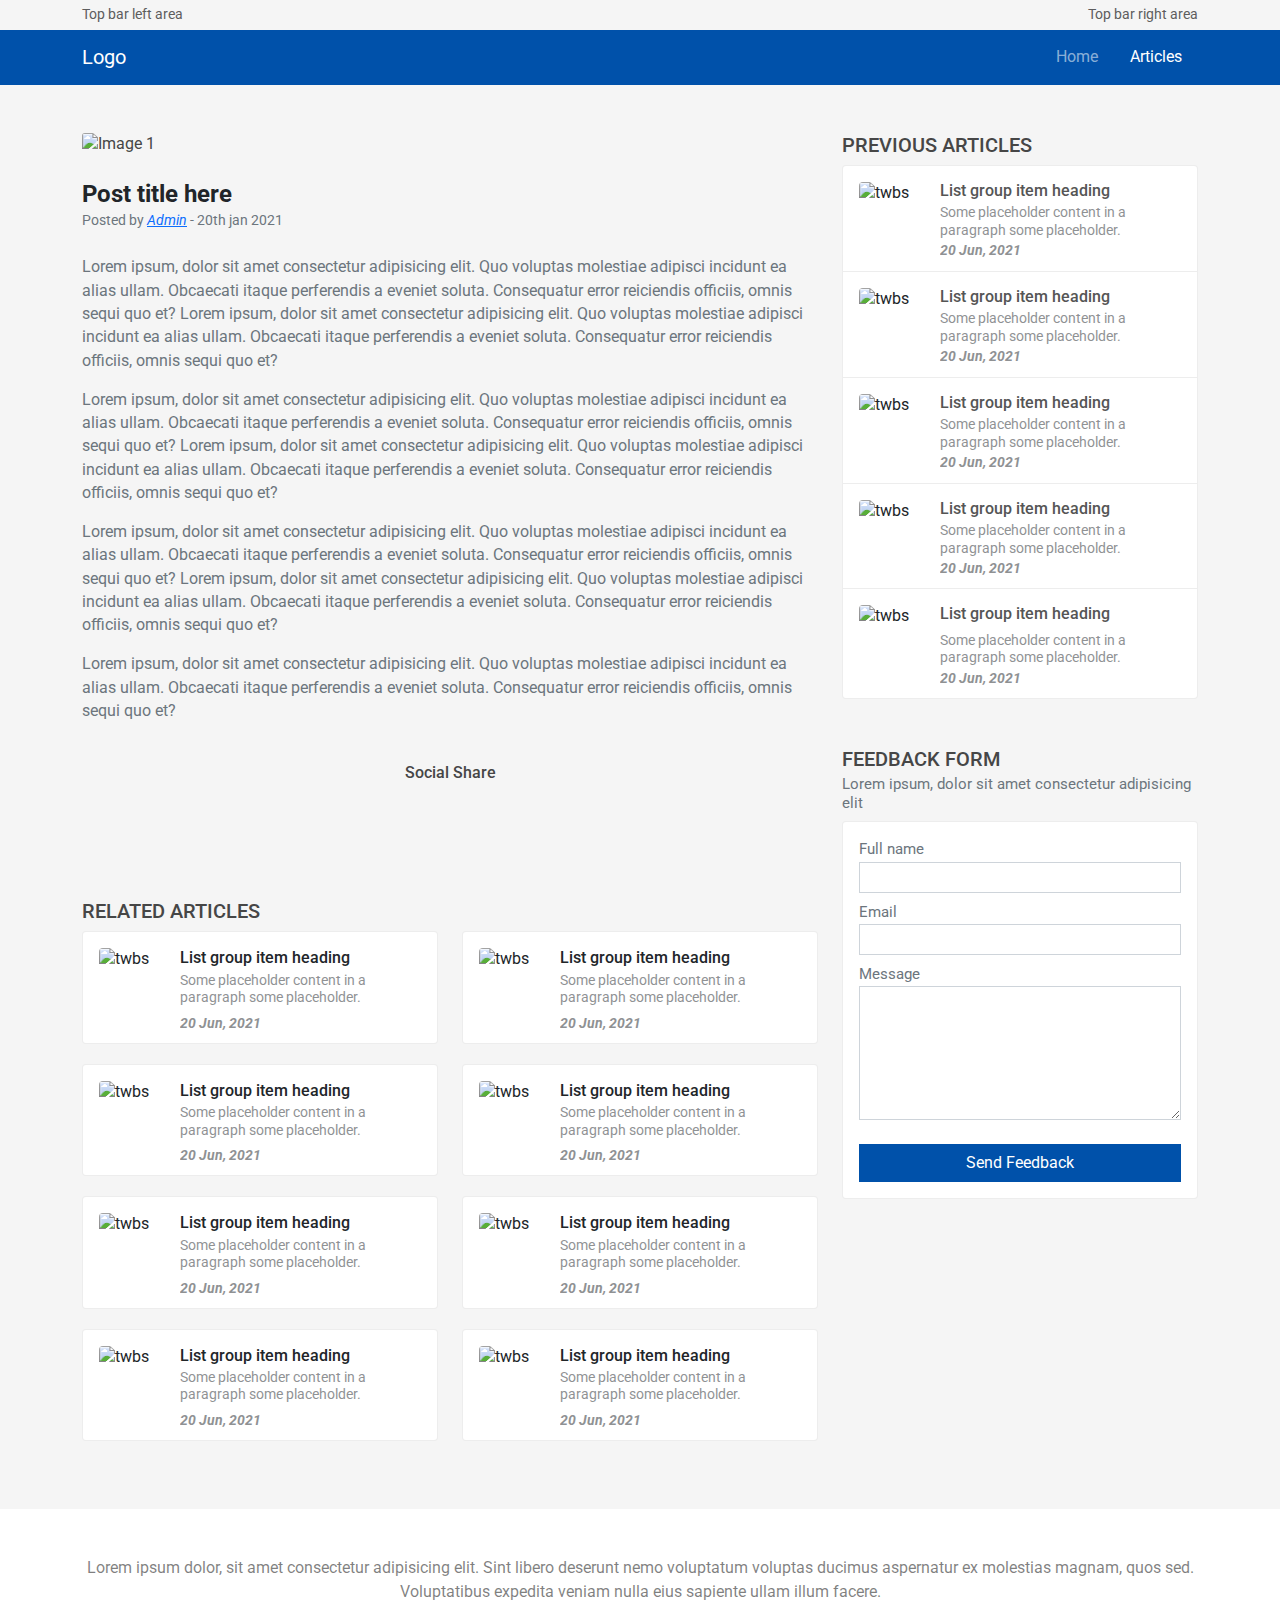
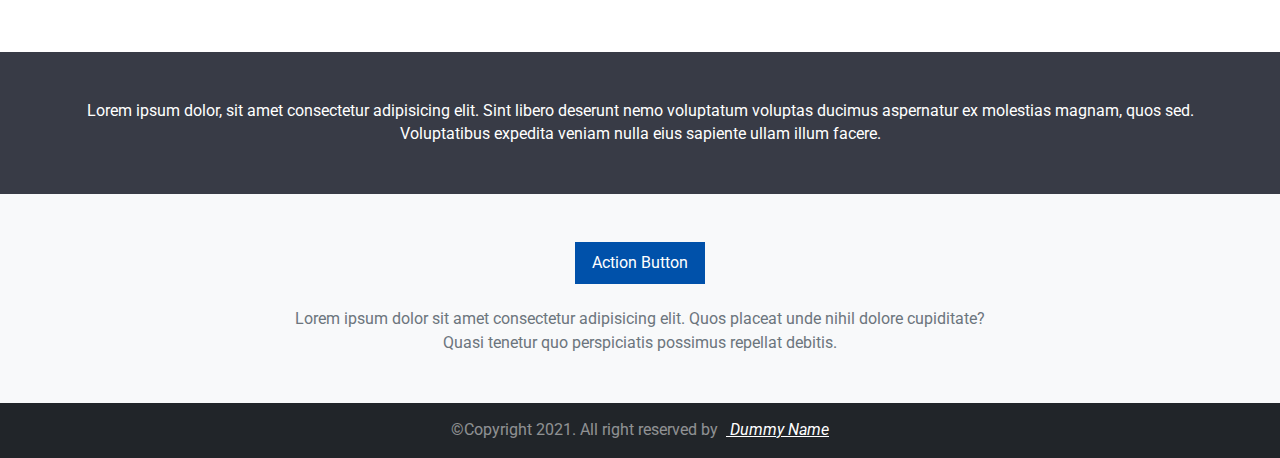
==== article-details.html @ cb9f020f "BLUBIRD-117 Article page title changed" ====
<!DOCTYPE html>
<html lang="en">
<head>
    <meta charset="UTF-8">
    <meta http-equiv="X-UA-Compatible" content="IE=edge">
    <meta name="viewport" content="width=device-width, initial-scale=1.0">
    <title>Article Details</title>

    <link href="https://cdn.jsdelivr.net/npm/bootstrap@5.0.2/dist/css/bootstrap.min.css" rel="stylesheet" integrity="sha384-EVSTQN3/azprG1Anm3QDgpJLIm9Nao0Yz1ztcQTwFspd3yD65VohhpuuCOmLASjC" crossorigin="anonymous">
    <link rel="stylesheet" href="assets/library/bootstrap-5/bootstrap.min.css">    
    <link rel="stylesheet" href="assets/css/main.css">
</head>
<body>
    <!-- header area -->
    <header>
        <div class="topbar py-1">
            <div class="container">
               <div class="row">
                    <div class="col-md-6">
                        <span>Top bar left area </span>
                    </div>
                    <div class="col-md-6 text-end">
                        <span>Top bar right area</span>
                    </div>
               </div>
            </div>
        </div>
        <nav class="navbar navbar-expand-md navbar-dark main-navbar-wrapper" aria-label="Fourth navbar example">
            <div class="container">
              <a class="navbar-brand" href="#">Logo</a>
              <button class="navbar-toggler collapsed" type="button" data-bs-toggle="collapse" data-bs-target="#navbarsExample04" aria-expanded="false">
                <span class="navbar-toggler-icon"></span>
              </button>
        
              <div class="navbar-collapse collapse">
                <ul class="navbar-nav ml-auto mb-2 mb-md-0 main-navbar">
                    <ul class="navbar-nav ml-auto mb-2 mb-md-0 main-navbar">
                        <li class="nav-item">
                            <a class="nav-link" aria-current="page" href="index.html">Home</a>
                          </li>
                          <li class="nav-item">
                            <a class="nav-link active" href="articles.html">Articles</a>
                          </li>
                     </ul>
                 </ul>
              </div>
            </div>
          </nav>
    </header>
    <!-- end header area -->



    <!-- main content  -->
    <main class="main-content-wrapper">
        <div class="container">
           <div class="content-pane details-page py-5">
                <div class="row">
                    <div class="col-md-7 col-sm-12 col-12 col-lg-7 col-xl-8 col-xxl-8">
                        <article>
                            <figure>
                                <img src="https://picsum.photos/id/1/1000/600" class="card-img-top" alt="Image 1">
                            </figure>

                            <div class="post-header mb-4">
                                <h1 class="figure-caption fs-4 mt-4 mb-0 fw-bold text-dark">Post title here</h1>
                                <small class="text-muted">Posted by <a class="fst-italic" href="#">Admin</a> - 20th jan 2021</small>
                            </div>

                            <div class="post-content text-muted">
                                <p>
                                    Lorem ipsum, dolor sit amet consectetur adipisicing elit. Quo voluptas molestiae adipisci incidunt ea alias ullam. Obcaecati itaque perferendis a eveniet soluta. Consequatur error reiciendis officiis, omnis sequi quo et?
                                    Lorem ipsum, dolor sit amet consectetur adipisicing elit. Quo voluptas molestiae adipisci incidunt ea alias ullam. Obcaecati itaque perferendis a eveniet soluta. Consequatur error reiciendis officiis, omnis sequi quo et?
                                </p>

                                <p>
                                    Lorem ipsum, dolor sit amet consectetur adipisicing elit. Quo voluptas molestiae adipisci incidunt ea alias ullam. Obcaecati itaque perferendis a eveniet soluta. Consequatur error reiciendis officiis, omnis sequi quo et?
                                    Lorem ipsum, dolor sit amet consectetur adipisicing elit. Quo voluptas molestiae adipisci incidunt ea alias ullam. Obcaecati itaque perferendis a eveniet soluta. Consequatur error reiciendis officiis, omnis sequi quo et?
                                </p>

                                <p>
                                    Lorem ipsum, dolor sit amet consectetur adipisicing elit. Quo voluptas molestiae adipisci incidunt ea alias ullam. Obcaecati itaque perferendis a eveniet soluta. Consequatur error reiciendis officiis, omnis sequi quo et?
                                    Lorem ipsum, dolor sit amet consectetur adipisicing elit. Quo voluptas molestiae adipisci incidunt ea alias ullam. Obcaecati itaque perferendis a eveniet soluta. Consequatur error reiciendis officiis, omnis sequi quo et?
                                </p>

                                <p>
                                    Lorem ipsum, dolor sit amet consectetur adipisicing elit. Quo voluptas molestiae adipisci incidunt ea alias ullam. Obcaecati itaque perferendis a eveniet soluta. Consequatur error reiciendis officiis, omnis sequi quo et?
                                </p>

                                 
                            </div>
                        </article>

                        <div class="social-shares py-4">
                            <h6 class="text-center">Social Share</h6>
                            <ul class="social-share-list list-inline"> 
                                <a href="javascript: void(0)" class="list-inline-item facebook"><ion-icon name="logo-facebook"></ion-icon></a>
                                <a href="javascript: void(0)" class="list-inline-item twitter"><ion-icon name="logo-twitter"></ion-icon></a>
                                <a href="javascript: void(0)" class="list-inline-item linkedin"><ion-icon name="logo-linkedin"></ion-icon></a>
                                <a href="javascript: void(0)" class="list-inline-item pinterest"><ion-icon name="logo-pinterest"></ion-icon></a>
                                <a href="javascript: void(0)" class="list-inline-item youtube"><ion-icon name="logo-youtube"></ion-icon></a>
                              </ul>
                        </div>


                        <div class="related-articles pt-lg-4 pt-sm-3 pt-md-3">
                            <div class="theme-widget radius-4">
                                 <h4 class="text-uppercase fs-5">Related Articles</h4>
                                 <div class="row">
                                     <div class="col-12 col-sm-12 col-md-12 col-lg-12 col-xl-6 col-xxl-6">
                                        <a href="javscript: void(0)" class="list-group-item list-group-item-action d-flex gap-3 py-3" aria-current="true">
                                            <img src="https://picsum.photos/id/1/100/100" alt="twbs" class="rounded-2 flex-shrink-0">
                                            <div class="d-flex gap-2 w-100 justify-content-between">
                                              <div>
                                                <h6 class="mb-0 fw-500">List group item heading </h6>
                                                <p class="mb-0 opacity-50 f-14 lh-sm mt-1">
                                                    Some placeholder content in a paragraph some placeholder.
                                                </p>
                                                <small class="opacity-50 fst-italic fw-bold">20 Jun, 2021</small>
                                              </div>
                                            </div>
                                          </a> 
                                     </div>
                                     <div class="col-12 col-sm-12 col-md-12 col-lg-12 col-xl-6 col-xxl-6">
                                        <a href="javscript: void(0)" class="list-group-item list-group-item-action d-flex gap-3 py-3" aria-current="true">
                                            <img src="https://picsum.photos/id/1/100/100" alt="twbs" class="rounded-2 flex-shrink-0">
                                            <div class="d-flex gap-2 w-100 justify-content-between">
                                              <div>
                                                <h6 class="mb-0 fw-500">List group item heading </h6>
                                                <p class="mb-0 opacity-50 f-14 lh-sm mt-1">
                                                    Some placeholder content in a paragraph some placeholder.
                                                </p>
                                                <small class="opacity-50 fst-italic fw-bold">20 Jun, 2021</small>
                                              </div>
                                            </div>
                                          </a> 
                                     </div>
                                     <div class="col-12 col-sm-12 col-md-12 col-lg-12 col-xl-6 col-xxl-6">
                                        <a href="javscript: void(0)" class="list-group-item list-group-item-action d-flex gap-3 py-3" aria-current="true">
                                            <img src="https://picsum.photos/id/1/100/100" alt="twbs" class="rounded-2 flex-shrink-0">
                                            <div class="d-flex gap-2 w-100 justify-content-between">
                                              <div>
                                                <h6 class="mb-0 fw-500">List group item heading </h6>
                                                <p class="mb-0 opacity-50 f-14 lh-sm mt-1">
                                                    Some placeholder content in a paragraph some placeholder.
                                                </p>
                                                <small class="opacity-50 fst-italic fw-bold">20 Jun, 2021</small>
                                              </div>
                                            </div>
                                          </a> 
                                     </div>
                                     <div class="col-12 col-sm-12 col-md-12 col-lg-12 col-xl-6 col-xxl-6">
                                        <a href="javscript: void(0)" class="list-group-item list-group-item-action d-flex gap-3 py-3" aria-current="true">
                                            <img src="https://picsum.photos/id/1/100/100" alt="twbs" class="rounded-2 flex-shrink-0">
                                            <div class="d-flex gap-2 w-100 justify-content-between">
                                              <div>
                                                <h6 class="mb-0 fw-500">List group item heading </h6>
                                                <p class="mb-0 opacity-50 f-14 lh-sm mt-1">
                                                    Some placeholder content in a paragraph some placeholder.
                                                </p>
                                                <small class="opacity-50 fst-italic fw-bold">20 Jun, 2021</small>
                                              </div>
                                            </div>
                                          </a> 
                                     </div>
                                     <div class="col-12 col-sm-12 col-md-12 col-lg-12 col-xl-6 col-xxl-6">
                                        <a href="javscript: void(0)" class="list-group-item list-group-item-action d-flex gap-3 py-3" aria-current="true">
                                            <img src="https://picsum.photos/id/1/100/100" alt="twbs" class="rounded-2 flex-shrink-0">
                                            <div class="d-flex gap-2 w-100 justify-content-between">
                                              <div>
                                                <h6 class="mb-0 fw-500">List group item heading </h6>
                                                <p class="mb-0 opacity-50 f-14 lh-sm mt-1">
                                                    Some placeholder content in a paragraph some placeholder.
                                                </p>
                                                <small class="opacity-50 fst-italic fw-bold">20 Jun, 2021</small>
                                              </div>
                                            </div>
                                          </a> 
                                     </div>
                                     <div class="col-12 col-sm-12 col-md-12 col-lg-12 col-xl-6 col-xxl-6">
                                        <a href="javscript: void(0)" class="list-group-item list-group-item-action d-flex gap-3 py-3" aria-current="true">
                                            <img src="https://picsum.photos/id/1/100/100" alt="twbs" class="rounded-2 flex-shrink-0">
                                            <div class="d-flex gap-2 w-100 justify-content-between">
                                              <div>
                                                <h6 class="mb-0 fw-500">List group item heading </h6>
                                                <p class="mb-0 opacity-50 f-14 lh-sm mt-1">
                                                    Some placeholder content in a paragraph some placeholder.
                                                </p>
                                                <small class="opacity-50 fst-italic fw-bold">20 Jun, 2021</small>
                                              </div>
                                            </div>
                                          </a> 
                                     </div>
                                     <div class="col-12 col-sm-12 col-md-12 col-lg-12 col-xl-6 col-xxl-6">
                                        <a href="javscript: void(0)" class="list-group-item list-group-item-action d-flex gap-3 py-3" aria-current="true">
                                            <img src="https://picsum.photos/id/1/100/100" alt="twbs" class="rounded-2 flex-shrink-0">
                                            <div class="d-flex gap-2 w-100 justify-content-between">
                                              <div>
                                                <h6 class="mb-0 fw-500">List group item heading </h6>
                                                <p class="mb-0 opacity-50 f-14 lh-sm mt-1">
                                                    Some placeholder content in a paragraph some placeholder.
                                                </p>
                                                <small class="opacity-50 fst-italic fw-bold">20 Jun, 2021</small>
                                              </div>
                                            </div>
                                          </a> 
                                     </div>
                                     <div class="col-12 col-sm-12 col-md-12 col-lg-12 col-xl-6 col-xxl-6">
                                        <a href="javscript: void(0)" class="list-group-item list-group-item-action d-flex gap-3 py-3" aria-current="true">
                                            <img src="https://picsum.photos/id/1/100/100" alt="twbs" class="rounded-2 flex-shrink-0">
                                            <div class="d-flex gap-2 w-100 justify-content-between">
                                              <div>
                                                <h6 class="mb-0 fw-500">List group item heading </h6>
                                                <p class="mb-0 opacity-50 f-14 lh-sm mt-1">
                                                    Some placeholder content in a paragraph some placeholder.
                                                </p>
                                                <small class="opacity-50 fst-italic fw-bold">20 Jun, 2021</small>
                                              </div>
                                            </div>
                                          </a> 
                                     </div>
                                 </div>
                            </div>
                        </div>
                    </div>
                    <div class="col-md-5 col-sm-12 col-12 col-lg-5 col-xl-4 col-xxl-4">
                        <div class="page-sidebar">
                            <div class="previous-artcle theme-widget">
                                <h4 class="text-uppercase fs-5">Previous Articles</h4>
                                <div class="list-group">
                                    <a href="javscript: void(0)" class="list-group-item list-group-item-action d-flex gap-3 py-3" aria-current="true">
                                      <img src="https://picsum.photos/id/1/60/60" alt="twbs" class="rounded-2 flex-shrink-0">
                                      <div class="d-flex gap-2 w-100 justify-content-between">
                                        <div>
                                          <h6 class="mb-0 fw-500">List group item heading </h6>
                                          <p class="mb-0 opacity-50 f-14 lh-sm mt-1">
                                              Some placeholder content in a paragraph some placeholder.
                                          </p>
                                          <small class="opacity-50 fst-italic fw-bold">20 Jun, 2021</small>
                                        </div>
                                      </div>
                                    </a>
                                    <a href="javscript: void(0)" class="list-group-item list-group-item-action d-flex gap-3 py-3" aria-current="true">
                                        <img src="https://picsum.photos/id/1/60/60" alt="twbs" class="rounded-2 flex-shrink-0">
                                        <div class="d-flex gap-2 w-100 justify-content-between">
                                          <div>
                                            <h6 class="mb-0 fw-500">List group item heading </h6>
                                            <p class="mb-0 opacity-50 f-14 lh-sm mt-1">
                                                Some placeholder content in a paragraph some placeholder.
                                            </p>
                                            <small class="opacity-50 fst-italic fw-bold">20 Jun, 2021</small>
                                          </div>
                                        </div>
                                      </a>

                                      <a href="javscript: void(0)" class="list-group-item list-group-item-action d-flex gap-3 py-3" aria-current="true">
                                        <img src="https://picsum.photos/id/1/60/60" alt="twbs" class="rounded-2 flex-shrink-0">
                                        <div class="d-flex gap-2 w-100 justify-content-between">
                                          <div>
                                            <h6 class="mb-0 fw-500">List group item heading </h6>
                                            <p class="mb-0 opacity-50 f-14 lh-sm mt-1">
                                                Some placeholder content in a paragraph some placeholder.
                                            </p>
                                            <small class="opacity-50 fst-italic fw-bold">20 Jun, 2021</small>
                                          </div>
                                        </div>
                                      </a>

                                      <a href="javscript: void(0)" class="list-group-item list-group-item-action d-flex gap-3 py-3" aria-current="true">
                                        <img src="https://picsum.photos/id/1/60/60" alt="twbs" class="rounded-2 flex-shrink-0">
                                        <div class="d-flex gap-2 w-100 justify-content-between">
                                          <div>
                                            <h6 class="mb-0 fw-500">List group item heading </h6>
                                            <p class="mb-0 opacity-50 f-14 lh-sm mt-1">
                                                Some placeholder content in a paragraph some placeholder.
                                            </p>
                                            <small class="opacity-50 fst-italic fw-bold">20 Jun, 2021</small>
                                          </div>
                                        </div>
                                      </a>

                                      <a href="javscript: void(0)" class="list-group-item list-group-item-action d-flex gap-3 py-3" aria-current="true">
                                        <img src="https://picsum.photos/id/1/60/60" alt="twbs" class="rounded-2 flex-shrink-0">
                                        <div class="d-flex gap-2 w-100 justify-content-between">
                                          <div>
                                            <h6 class="mb-0 fw-500">List group item heading </h6>
                                            <p class="mb-0 opacity-50 f-14 lh-sm mt-2">
                                                Some placeholder content in a paragraph some placeholder.
                                            </p>
                                            <small class="opacity-50 fst-italic fw-bold">20 Jun, 2021</small>
                                          </div>
                                        </div>
                                      </a>
                                  </div>
                            </div>

                            <div class="feedback-form-area mt-5">
                                <h4 class="text-uppercase fs-5 mb-0">Feedback Form</h4>
                                <p class="text-muted mt-1 mb-0 lh-sm f-15">
                                    Lorem ipsum, dolor sit amet consectetur adipisicing elit
                                </p>

                               <div class="feedback-form rounded-2 mt-2 bg-white">
                                <form action="">
                                    <div class="mb-2">
                                        <label for="name" class="form-label text-muted f-15 mb-0">Full name</label>
                                        <input type="text" class="form-control rounded-0 form-control-sm" id="name">
                                      </div>
                                      <div class="mb-2">
                                        <label for="email" class="form-label text-muted f-15 mb-0">Email</label>
                                        <input type="email" class="form-control rounded-0 form-control-sm" id="email">
                                      </div>
                                      <div class="mb-2">
                                        <label for="message" class="form-label text-muted f-15 mb-0">Message</label>
                                        <textarea class="form-control rounded-0" name="message" id="message" rows="5"></textarea>
                                      </div>
                                       

                                      <div class="d-grid gap-2 d-md-block mt-4">
                                        <button type="button" class="btn btn-primary rounded-0 w-100">Send Feedback</button>
                                      </div>
                                </form>
                               </div>
                            </div>
                        </div>
                    </div>
                </div>
            </div>
        </div>
        <div class="demo-pane text-center">
            <div class="bg-white py-5">
                <div class="container">
                   <span class="text-black-50"> Lorem ipsum dolor, sit amet consectetur adipisicing elit. Sint libero deserunt nemo voluptatum voluptas ducimus aspernatur ex molestias magnam, quos sed. Voluptatibus expedita veniam nulla eius sapiente ullam illum facere.</span>
                </div>
            </div>
            <div class="theme-dark py-5">
                <div class="container">
                    <span class="text-white"> Lorem ipsum dolor, sit amet consectetur adipisicing elit. Sint libero deserunt nemo voluptatum voluptas ducimus aspernatur ex molestias magnam, quos sed. Voluptatibus expedita veniam nulla eius sapiente ullam illum facere.</span>
                </div>
            </div>
        </div>

        <div class="cta-pane py-5 text-center bg-light">
            <div class="container">
                <button type="button" class="btn btn-primary btn-lg rounded-0 fs-6">Action Button</button>
                <p class="text-muted mt-4 mb-0">
                    Lorem ipsum dolor sit amet consectetur adipisicing elit. Quos placeat unde nihil dolore cupiditate? <br> 
                    Quasi tenetur quo perspiciatis possimus repellat debitis. 
                </p>
            </div>
        </div>
    </main>    
    <!-- end main content  -->




    <!-- footer area  -->
    <footer class="footer mt-auto py-3 bg-dark">
        <div class="container text-center">
          <span class="text-white-50">&copy;Copyright 2021. All right reserved by &nbsp;<a href="javascript: void(0)"> Dummy Name</a>   </span>
        </div>
    </footer>
    <!-- end footer area  -->
    

    <!-- footer scripts -->
    <script src="assets/library/bootstrap-5/bootstrap.bundle.min.js"></script>
    
    
    <!-- Icons library -->
    <script type="module" src="https://unpkg.com/ionicons@5.5.2/dist/ionicons/ionicons.esm.js"></script>
    <script nomodule src="https://unpkg.com/ionicons@5.5.2/dist/ionicons/ionicons.js"></script>
</body>
</html>
---- assets/css/main.css ----
@import url('https://fonts.googleapis.com/css2?family=Roboto:ital,wght@0,300;0,400;0,500;0,700;0,900;1,300&display=swap');

:root{
    --theme-blue: #0051aa;
    --dark-bg: #383b46;
    --text-color: #464646;
    --gray-text: #909298;
    --body-bg: #f5f5f5;
    --heading-color: #555;
}

body{
    font-size: 0.97rem;
    font-weight: 400;
    line-height: 1.5;
    color: var(--text-color);
    text-align: left;
    font-family: 'Roboto', sans-serif;
    background-color: var(--body-bg)
}

.main-content-wrapper{
    min-height: calc(100vh - 145px)
}
.ml-auto{
    margin-left: auto;
}

.navbar-dark{
    background-color: var(--theme-blue) !important;
}
.topbar{
    color: #5d5d5d;
    font-size: 0.9rem;
}
.theme-dark{
    background-color: var(--dark-bg) !important;
    color: var(--gray-text);
}

.btn-primary{
    background-color: var(--theme-blue) !important;
    border: 1px solid var(--theme-blue) !important;
}


.content-pane .card{
    margin-top: 15px;
    margin-bottom: 15px;
    text-decoration: none;
    color: #474747;
    cursor: pointer;
    transition: all 0.2s ease;
}
 

.content-pane .card h4{
    color: var(--text-color);
}
.products-page .card h4{
    color: #474747;
}
.content-pane .card:hover h4{
     color: var(--theme-blue)
}

.f-14{
    font-size: 14px;
}
.f-15{
    font-size: 0.95rem;
}
.opacity-50 {
    opacity: .50!important;
}
.opacity-25 {
    opacity: .25!important;
}
.opacity-75 {
    opacity: .75!important;
}
.lh-xsm{
    line-height: 0.2rem !important;
}

.previous-artcle img{
    object-fit: cover;
    width: 65px;
    height: 65px;
}
.theme-widget .list-group{
     box-shadow: none;
}
.theme-widget .list-group h6{
    color: var(--heading-color);
    font-size: 0.97rem;
}
.theme-widget .list-group-item{
     border: 1px solid #73737321 !important;
     border-bottom: 0 !important;
     padding-bottom: 8px !important;
}
.theme-widget .list-group-item:last-child{
     border-bottom: 1px solid #73737321 !important;
}
.theme-widget a.list-group-item:hover{
    background-color: #fff;
}
.theme-widget a.list-group-item:hover h6{
    color: var(--theme-blue);
}
.theme-widget a.list-group-item:hover .opacity-50{
    opacity: 0.9 !important
}
 


 


.content-pane .card:hover {
    box-shadow: 0 0 25px 0 rgba(146, 146, 146, 0.551);
}

 

.theme-shad{
    box-shadow: 0 0 10px 0 #e5e5e5d9;
    border: 0 !important
    
}
.bg-light-gray{
    background-color: #d6ebff;
}

footer a{
    color: #fff;
    font-style: italic;
}

.main-navbar-wrapper{
    padding-top: 0 !important;
    padding-bottom: 0 !important;
}
.main-navbar li .nav-link{
    padding: 1rem 1rem !important;
}

.article-excert{
    height: 80px;
}

.fw-400{font-weight: 400}
.fw-500{font-weight: 500}
.f-18{font-size: 18px;}


.social-share-list{
    width: auto;
    text-align: center;
    font-size: 30px;
}
.social-share-list .facebook{
    color: #3b5998;
}
.social-share-list .linkedin{
    color: #007cac;
}
.social-share-list .youtube{
    color: #d43935;  
}
.social-share-list .twitter{
    color: #00a7e6;
}
.social-share-list .pinterest{
    color: #b7413e;
}



.related-articles .list-group-item img{
    width: 65px;
    height: 65px;
    object-fit: cover;
}
.related-articles .list-group-item p{
   height: 40px;
   overflow: hidden;
}
.related-articles .list-group-item{
   border-radius: 4px;
   margin-bottom: 20px;
}


.feedback-form{
    border: 1px solid #73737321 !important;
    padding: 1rem
}
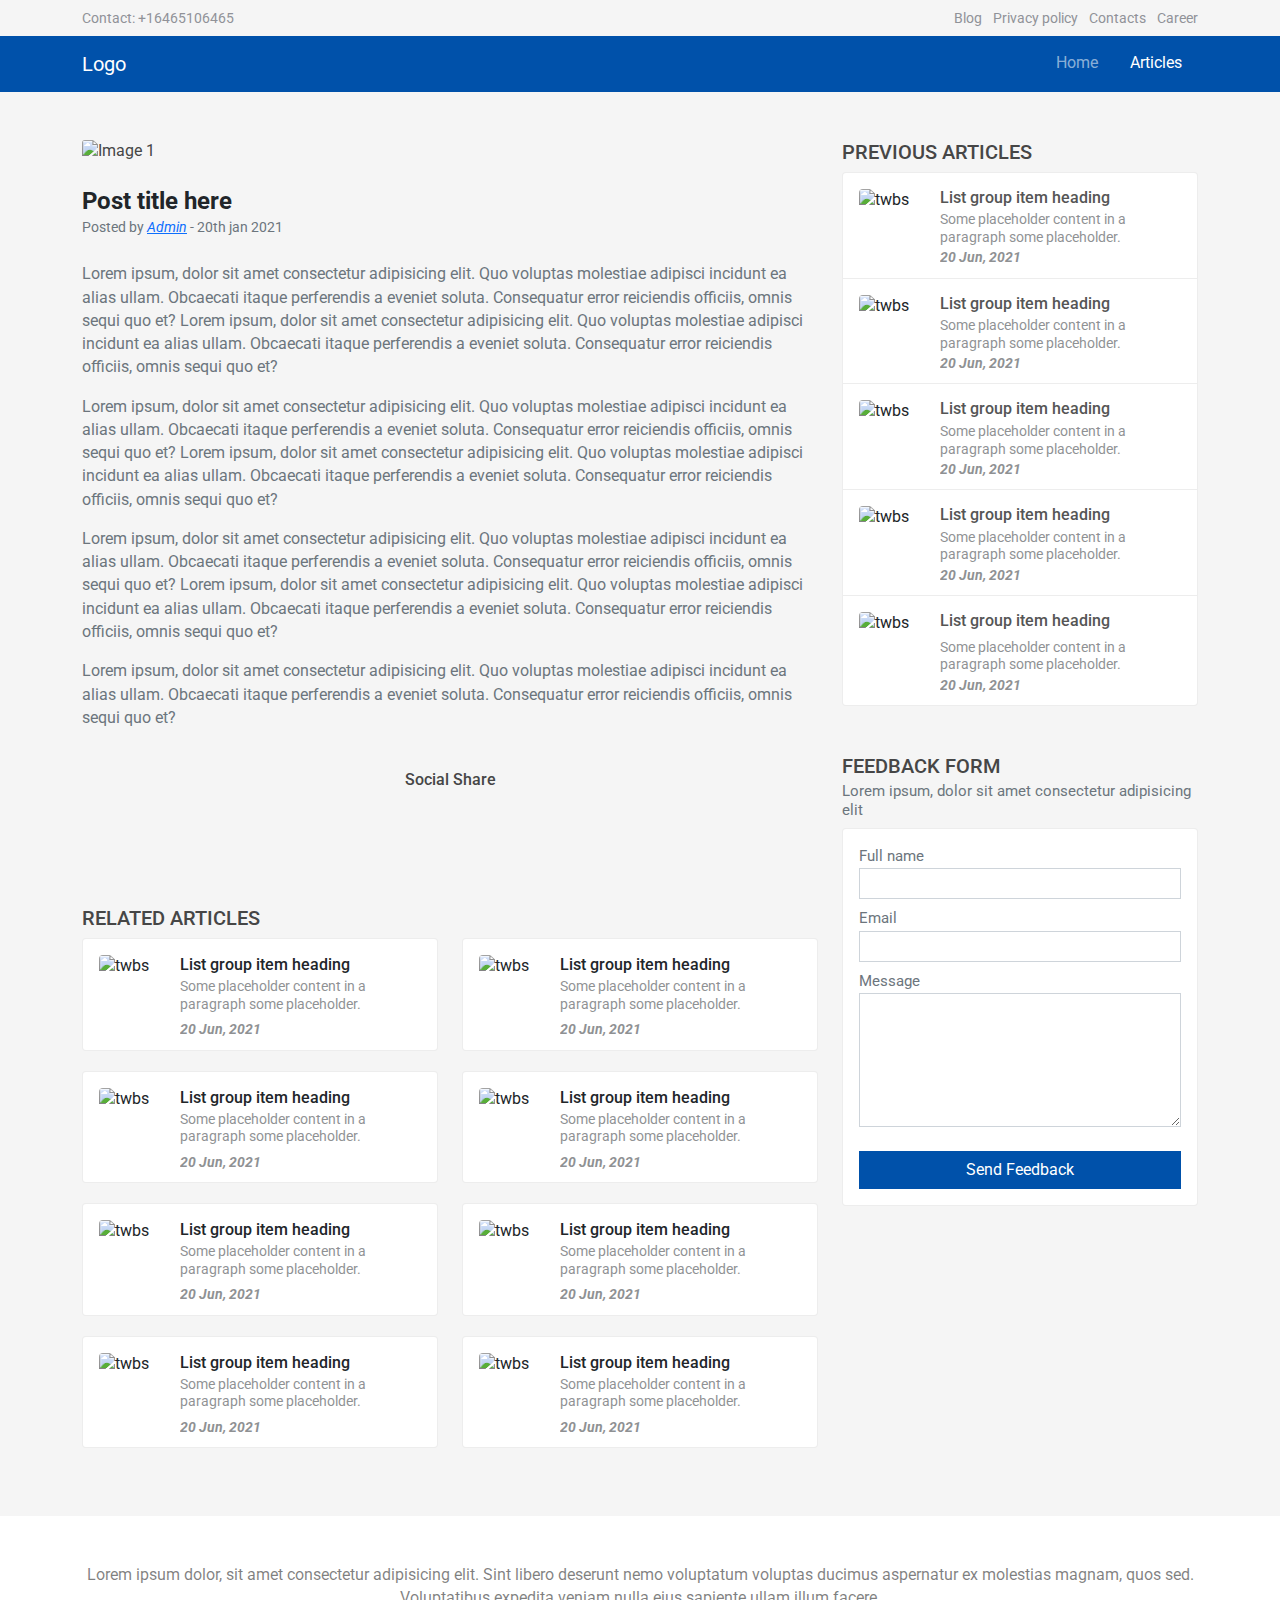
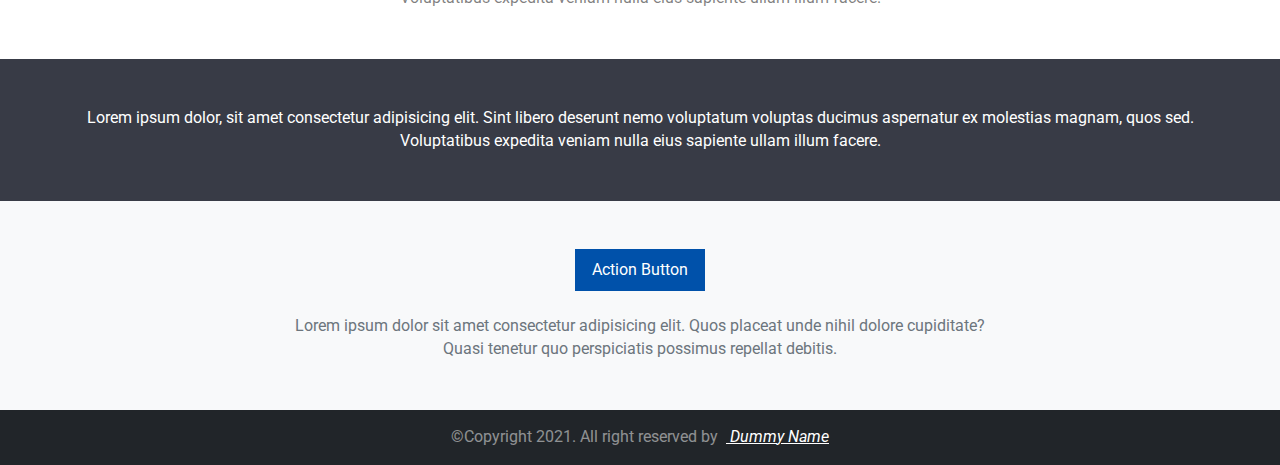
==== commit 68c976e9: "BLUBIRD-121 Added hero banner design on home page" ====
--- a/article-details.html
+++ b/article-details.html
@@ -13,18 +13,23 @@
 <body>
     <!-- header area -->
     <header>
-        <div class="topbar py-1">
-            <div class="container">
-               <div class="row">
-                    <div class="col-md-6">
-                        <span>Top bar left area </span>
-                    </div>
-                    <div class="col-md-6 text-end">
-                        <span>Top bar right area</span>
-                    </div>
-               </div>
-            </div>
-        </div>
+        <div class="topbar py-2">
+          <div class="container">
+            <div class="row">
+                  <div class="col-md-6">
+                      <a href="tel: +16465106465">Contact: +16465106465</a>  
+                  </div>
+                  <div class="col-md-6 text-end">
+                      <ul class="list-inline mb-0">
+                          <li class="list-inline-item"><a href="javascript: void(0)">Blog </a></li>
+                          <li class="list-inline-item"><a href="javascript: void(0)">Privacy policy </a></li>
+                          <li class="list-inline-item"><a href="javascript: void(0)">Contacts </a></li>
+                          <li class="list-inline-item"><a href="javascript: void(0)">Career </a></li>
+                      </ul>
+                  </div>
+            </div>
+          </div>
+      </div>
         <nav class="navbar navbar-expand-md navbar-dark main-navbar-wrapper" aria-label="Fourth navbar example">
             <div class="container">
               <a class="navbar-brand" href="#">Logo</a>
--- a/assets/css/main.css
+++ b/assets/css/main.css
@@ -11,11 +11,11 @@
 
 body{
     font-size: 0.97rem;
-    font-weight: 400;
+    font-weight: 400 !important;
     line-height: 1.5;
     color: var(--text-color);
     text-align: left;
-    font-family: 'Roboto', sans-serif;
+    font-family: 'Roboto', sans-serif !important;
     background-color: var(--body-bg)
 }
 
@@ -31,7 +31,19 @@
 }
 .topbar{
     color: #5d5d5d;
-    font-size: 0.9rem;
+    font-size: 0.85rem;
+}
+
+.topbar a{
+    text-decoration: none;
+    color: var(--gray-text);
+}
+
+.topbar a:hover,
+.topbar a:active,
+.topbar a:focus
+{
+    color: var(--theme-blue);
 }
 .theme-dark{
     background-color: var(--dark-bg) !important;
@@ -42,6 +54,25 @@
     background-color: var(--theme-blue) !important;
     border: 1px solid var(--theme-blue) !important;
 }
+
+/* home page css */
+.hero-banner{
+    background-color: #282828;
+    min-height: 550px;
+    background-size: cover;
+    background-blend-mode: overlay;
+}
+.hero-banner  .hero-caption{
+    padding: 3rem 3rem;
+}
+.hero-banner  .hero-caption .btn{
+    padding: 0.8rem 2rem;
+}
+.text-white-80 {
+    color: rgba(255,255,255,.8)!important;
+}
+ 
+/* end home page css */
 
 
 .content-pane .card{
@@ -53,6 +84,7 @@
     transition: all 0.2s ease;
 }
  
+ 
 
 .content-pane .card h4{
     color: var(--text-color);
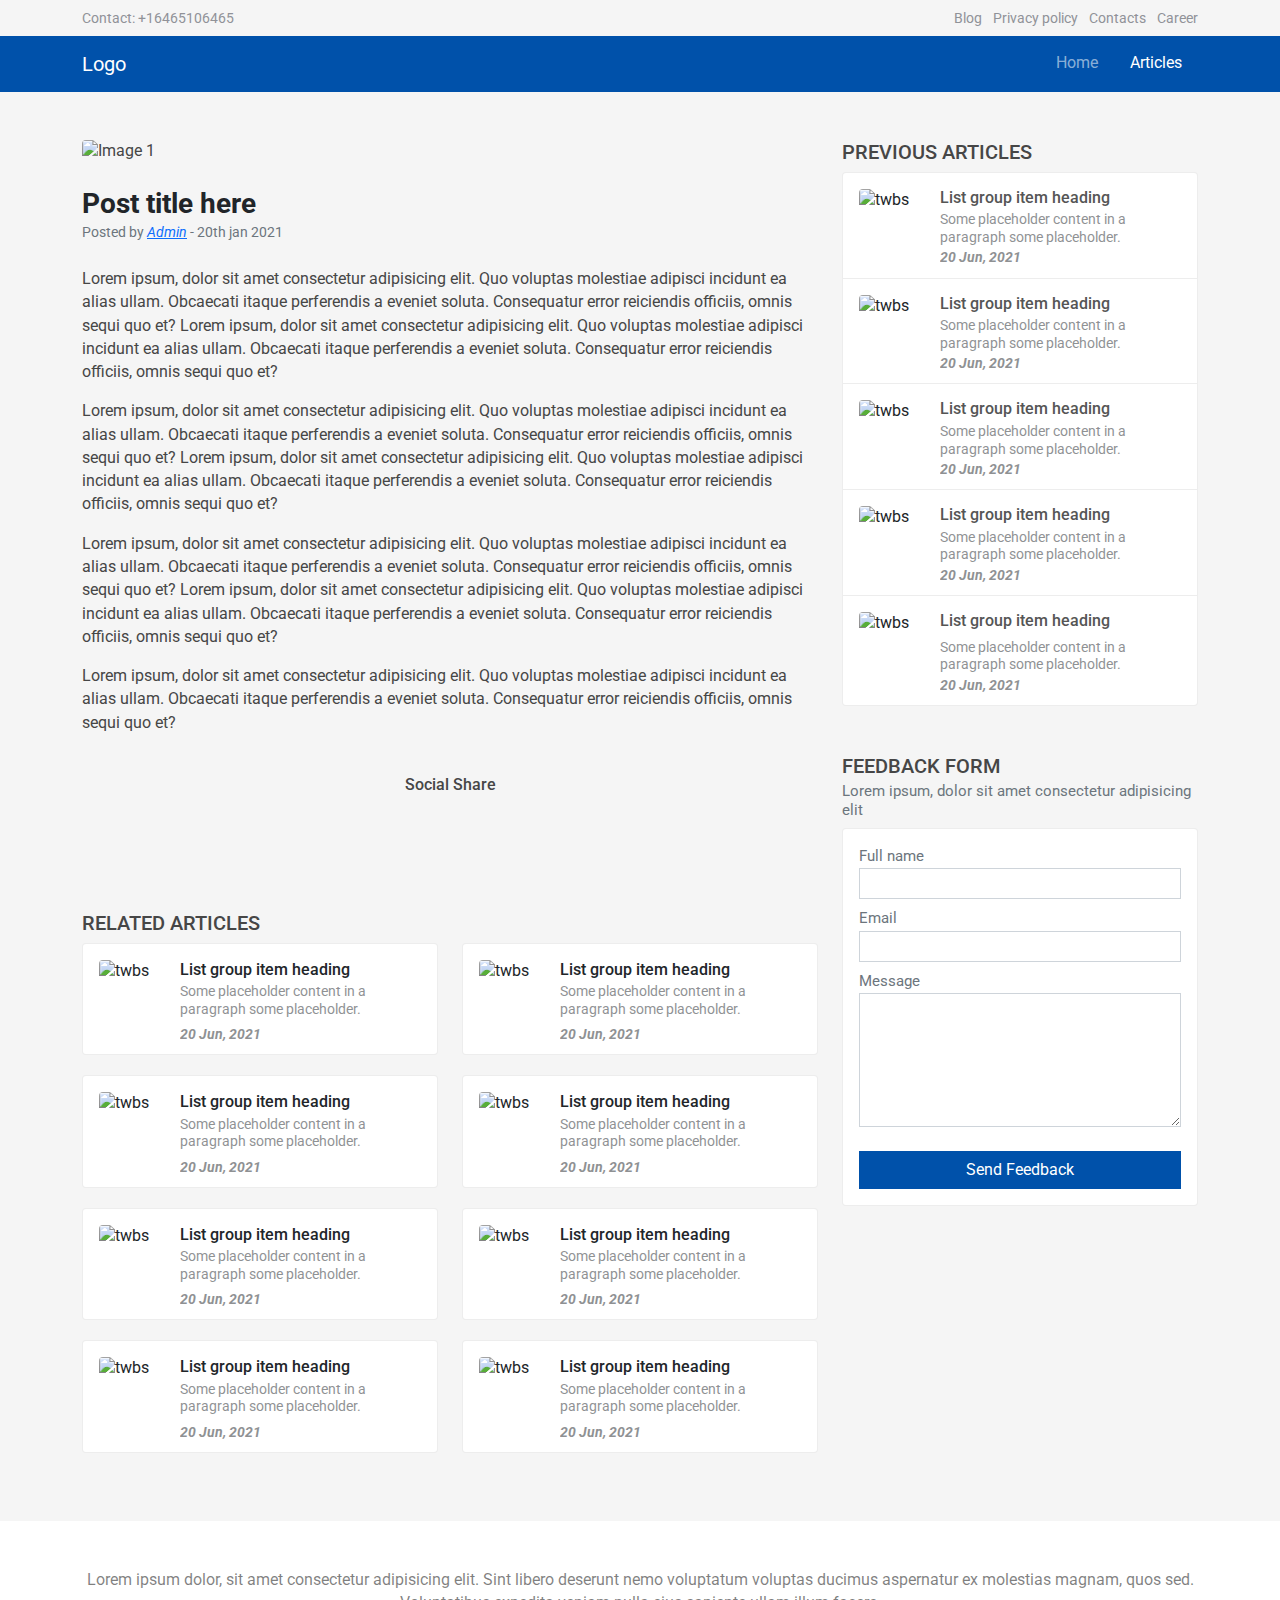
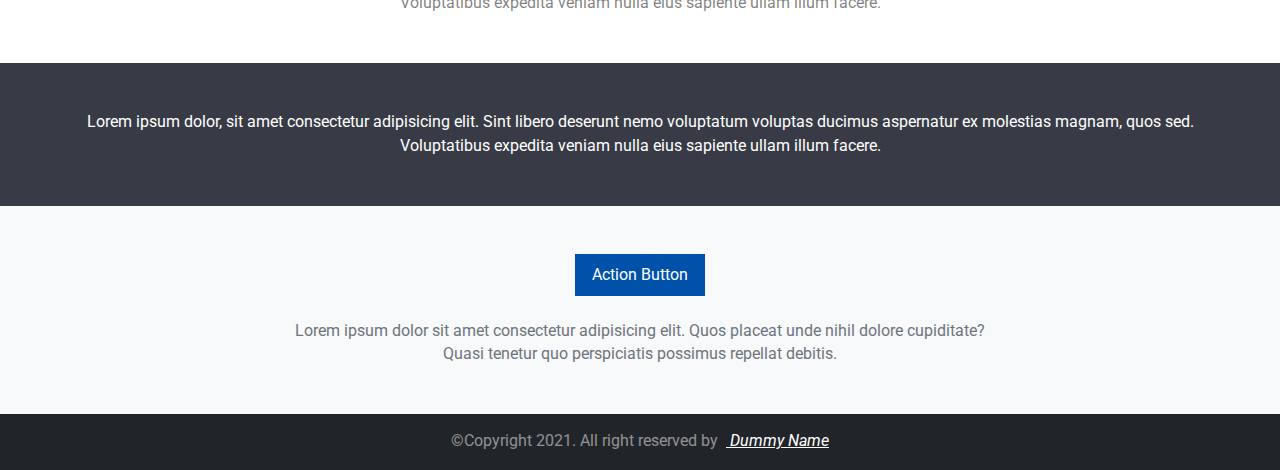
==== commit cffb9775: "BLUBIRD-121 Latest articles design added" ====
--- a/article-details.html
+++ b/article-details.html
@@ -64,15 +64,15 @@
                     <div class="col-md-7 col-sm-12 col-12 col-lg-7 col-xl-8 col-xxl-8">
                         <article>
                             <figure>
-                                <img src="https://picsum.photos/id/1/1000/600" class="card-img-top" alt="Image 1">
+                                <img src="https://picsum.photos/id/1/1000/600" class="rounded w-100" alt="Image 1">
                             </figure>
 
                             <div class="post-header mb-4">
-                                <h1 class="figure-caption fs-4 mt-4 mb-0 fw-bold text-dark">Post title here</h1>
+                                <h1 class="figure-caption fs-3 mt-4 mb-0 fw-bold text-dark">Post title here</h1>
                                 <small class="text-muted">Posted by <a class="fst-italic" href="#">Admin</a> - 20th jan 2021</small>
                             </div>
 
-                            <div class="post-content text-muted">
+                            <div class="post-content">
                                 <p>
                                     Lorem ipsum, dolor sit amet consectetur adipisicing elit. Quo voluptas molestiae adipisci incidunt ea alias ullam. Obcaecati itaque perferendis a eveniet soluta. Consequatur error reiciendis officiis, omnis sequi quo et?
                                     Lorem ipsum, dolor sit amet consectetur adipisicing elit. Quo voluptas molestiae adipisci incidunt ea alias ullam. Obcaecati itaque perferendis a eveniet soluta. Consequatur error reiciendis officiis, omnis sequi quo et?
--- a/assets/css/main.css
+++ b/assets/css/main.css
@@ -54,6 +54,23 @@
     background-color: var(--theme-blue) !important;
     border: 1px solid var(--theme-blue) !important;
 }
+.btn-outline-primary{
+    border: 1px solid var(--theme-blue);
+    color: var(--theme-blue);
+}
+.btn-outline-primary:hover{
+     background-color: var(--theme-blue) !important;
+    border: 1px solid var(--theme-blue);
+    color: #fff;
+}
+
+hr{
+    background-color: #a6a6a6;
+}
+
+.text-justify{
+    text-align: justify;
+}
 
 /* home page css */
 .hero-banner{
@@ -102,6 +119,9 @@
 .f-15{
     font-size: 0.95rem;
 }
+.f-16{
+    font-size: 1rem;
+}
 .opacity-50 {
     opacity: .50!important;
 }
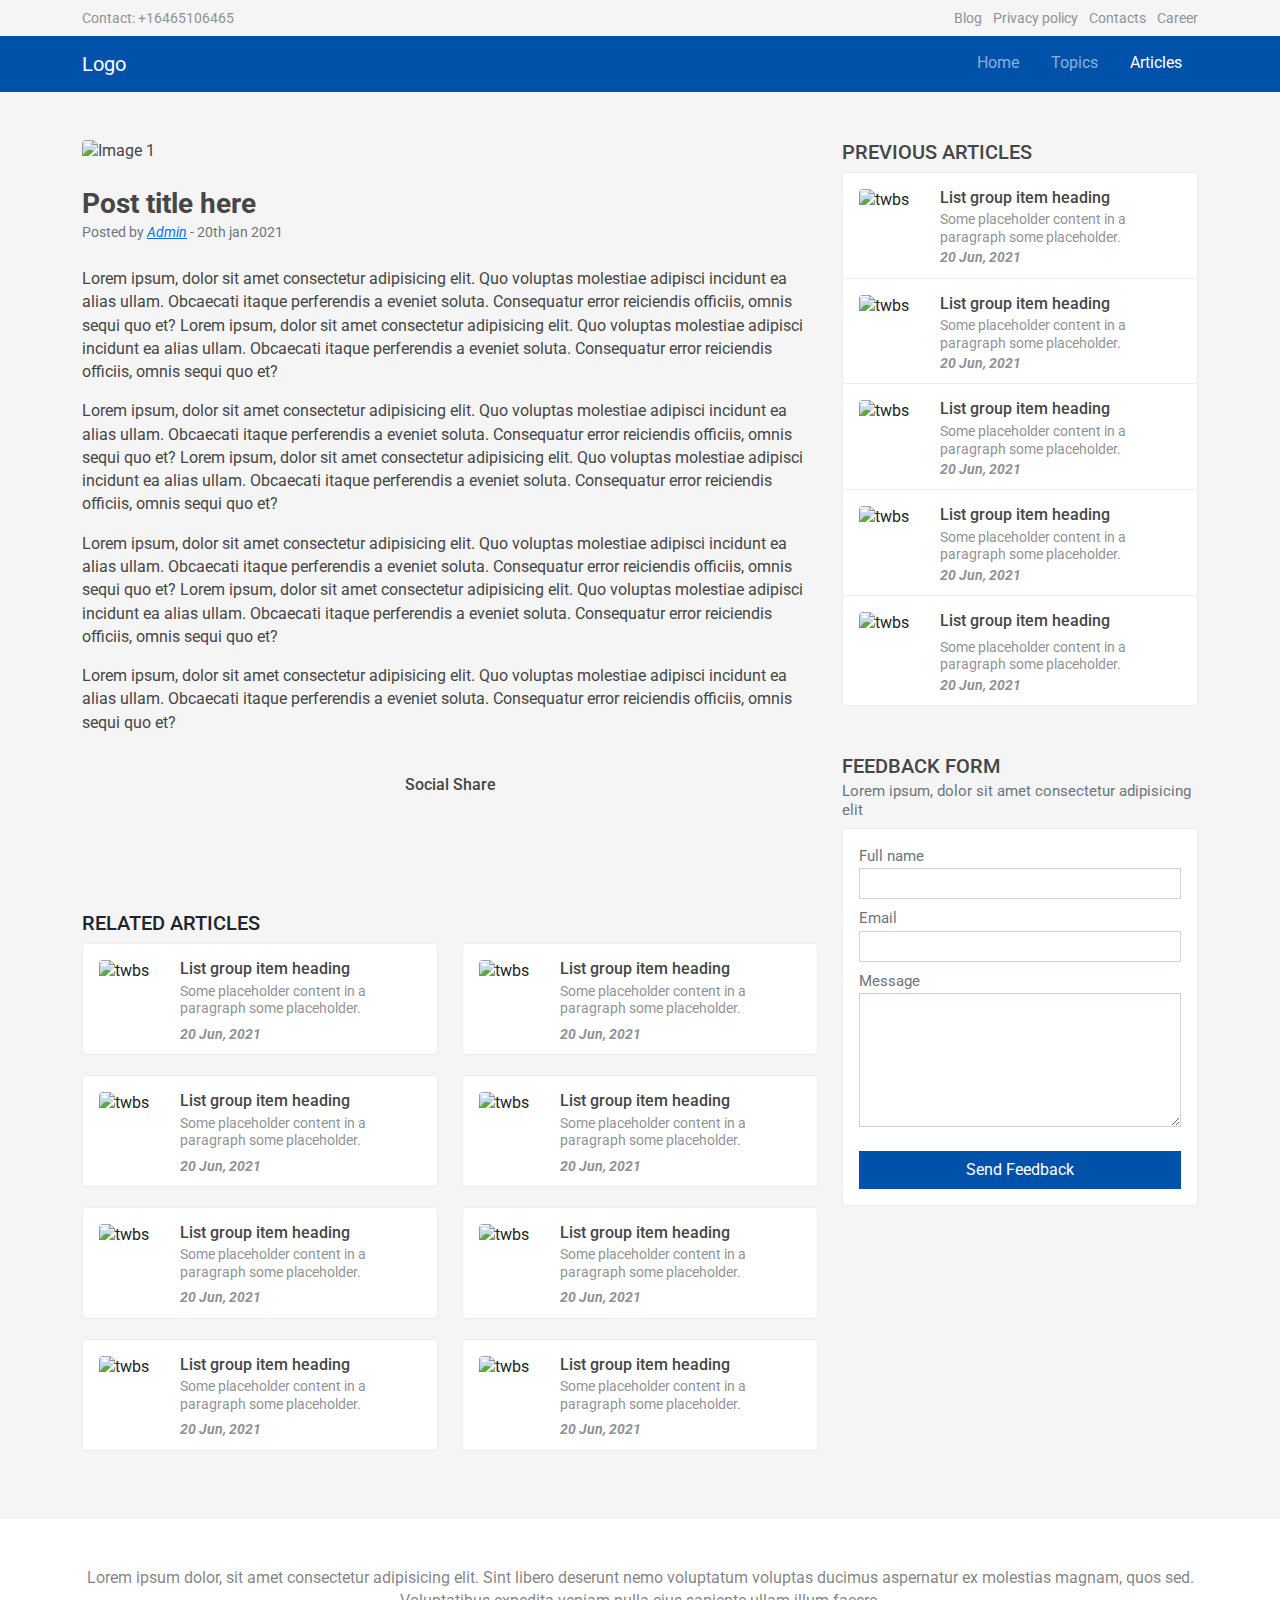
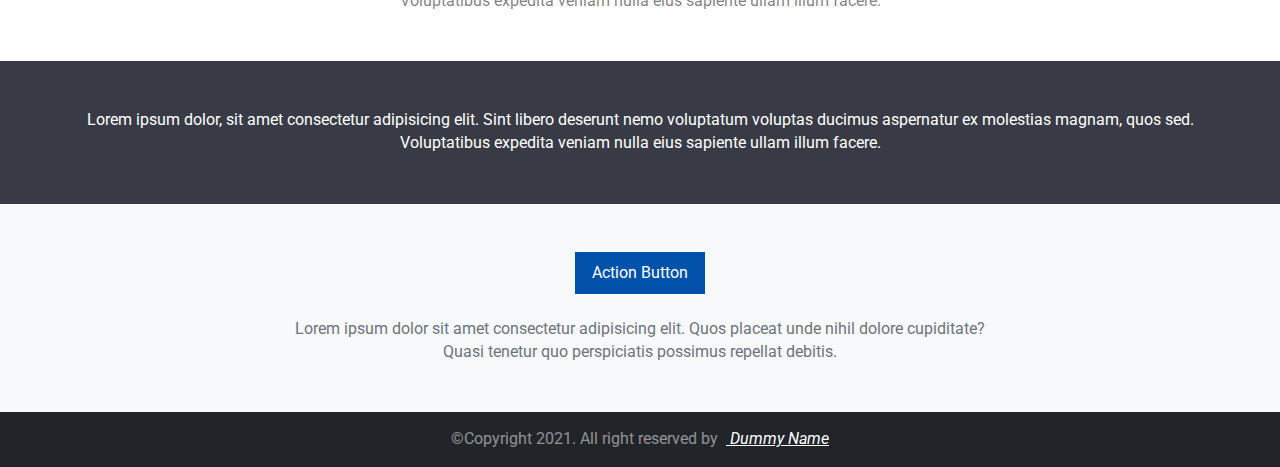
==== commit 4b21bfc1: "BLUBIRD-121 Added topics and popular articles section" ====
--- a/article-details.html
+++ b/article-details.html
@@ -13,9 +13,9 @@
 <body>
     <!-- header area -->
     <header>
-        <div class="topbar py-2">
+      <div class="topbar py-2">
           <div class="container">
-            <div class="row">
+             <div class="row">
                   <div class="col-md-6">
                       <a href="tel: +16465106465">Contact: +16465106465</a>  
                   </div>
@@ -27,32 +27,33 @@
                           <li class="list-inline-item"><a href="javascript: void(0)">Career </a></li>
                       </ul>
                   </div>
-            </div>
+             </div>
           </div>
       </div>
-        <nav class="navbar navbar-expand-md navbar-dark main-navbar-wrapper" aria-label="Fourth navbar example">
-            <div class="container">
-              <a class="navbar-brand" href="#">Logo</a>
-              <button class="navbar-toggler collapsed" type="button" data-bs-toggle="collapse" data-bs-target="#navbarsExample04" aria-expanded="false">
-                <span class="navbar-toggler-icon"></span>
-              </button>
-        
-              <div class="navbar-collapse collapse">
-                <ul class="navbar-nav ml-auto mb-2 mb-md-0 main-navbar">
-                    <ul class="navbar-nav ml-auto mb-2 mb-md-0 main-navbar">
-                        <li class="nav-item">
-                            <a class="nav-link" aria-current="page" href="index.html">Home</a>
-                          </li>
-                          <li class="nav-item">
-                            <a class="nav-link active" href="articles.html">Articles</a>
-                          </li>
-                     </ul>
-                 </ul>
-              </div>
-            </div>
-          </nav>
-    </header>
-    <!-- end header area -->
+      <nav class="navbar navbar-expand-md navbar-dark main-navbar-wrapper" aria-label="Fourth navbar example">
+          <div class="container">
+            <a class="navbar-brand" href="#">Logo</a>
+            <button class="navbar-toggler collapsed" type="button" data-bs-toggle="collapse" data-bs-target="#navbarsExample04" aria-expanded="false">
+              <span class="navbar-toggler-icon"></span>
+            </button>
+      
+            <div class="navbar-collapse collapse">
+              <ul class="navbar-nav ml-auto mb-2 mb-md-0 main-navbar">
+                    <li class="nav-item">
+                      <a class="nav-link" aria-current="page" href="index.html">Home</a>
+                    </li>
+                    <li class="nav-item">
+                      <a class="nav-link" aria-current="page" href="topics.html">Topics</a>
+                    </li>
+                    <li class="nav-item">
+                      <a class="nav-link active" href="articles.html">Articles</a>
+                    </li>
+               </ul>
+            </div>
+          </div>
+        </nav>
+  </header>
+  <!-- end header area -->
 
 
 
@@ -68,7 +69,7 @@
                             </figure>
 
                             <div class="post-header mb-4">
-                                <h1 class="figure-caption fs-3 mt-4 mb-0 fw-bold text-dark">Post title here</h1>
+                                <h1 class="figure-caption fs-3 mt-4 mb-0 fw-bold title">Post title here</h1>
                                 <small class="text-muted">Posted by <a class="fst-italic" href="#">Admin</a> - 20th jan 2021</small>
                             </div>
 
@@ -110,7 +111,7 @@
 
                         <div class="related-articles pt-lg-4 pt-sm-3 pt-md-3">
                             <div class="theme-widget radius-4">
-                                 <h4 class="text-uppercase fs-5">Related Articles</h4>
+                                 <h4 class="text-uppercase fs-5 text-dark">Related Articles</h4>
                                  <div class="row">
                                      <div class="col-12 col-sm-12 col-md-12 col-lg-12 col-xl-6 col-xxl-6">
                                         <a href="javscript: void(0)" class="list-group-item list-group-item-action d-flex gap-3 py-3" aria-current="true">
--- a/assets/css/main.css
+++ b/assets/css/main.css
@@ -19,6 +19,12 @@
     background-color: var(--body-bg)
 }
 
+.bg-lighter{
+    background-color: #fff;
+}
+
+.fw-900{font-weight: 900;}
+
 .main-content-wrapper{
     min-height: calc(100vh - 145px)
 }
@@ -37,6 +43,10 @@
 .topbar a{
     text-decoration: none;
     color: var(--gray-text);
+}
+
+.title{
+    color: var(--text-color);
 }
 
 .topbar a:hover,
@@ -109,7 +119,8 @@
 .products-page .card h4{
     color: #474747;
 }
-.content-pane .card:hover h4{
+ 
+.content-pane a.card:hover h4{
      color: var(--theme-blue)
 }
 
@@ -143,8 +154,8 @@
 .theme-widget .list-group{
      box-shadow: none;
 }
-.theme-widget .list-group h6{
-    color: var(--heading-color);
+.list-group-item h6{
+    color: var(--text-color) !important;
     font-size: 0.97rem;
 }
 .theme-widget .list-group-item{
@@ -155,13 +166,13 @@
 .theme-widget .list-group-item:last-child{
      border-bottom: 1px solid #73737321 !important;
 }
-.theme-widget a.list-group-item:hover{
+a.list-group-item:hover{
     background-color: #fff;
 }
-.theme-widget a.list-group-item:hover h6{
-    color: var(--theme-blue);
-}
-.theme-widget a.list-group-item:hover .opacity-50{
+a.list-group-item:hover h6{
+    color: var(--theme-blue) !important;
+}
+a.list-group-item:hover .opacity-50{
     opacity: 0.9 !important
 }
  
@@ -200,11 +211,17 @@
 
 .article-excert{
     height: 80px;
+    color: #868686;
+}
+
+.text-gray{
+    color: #868686;
 }
 
 .fw-400{font-weight: 400}
 .fw-500{font-weight: 500}
 .f-18{font-size: 18px;}
+.f-17{font-size: 17px;}
 
 
 .social-share-list{
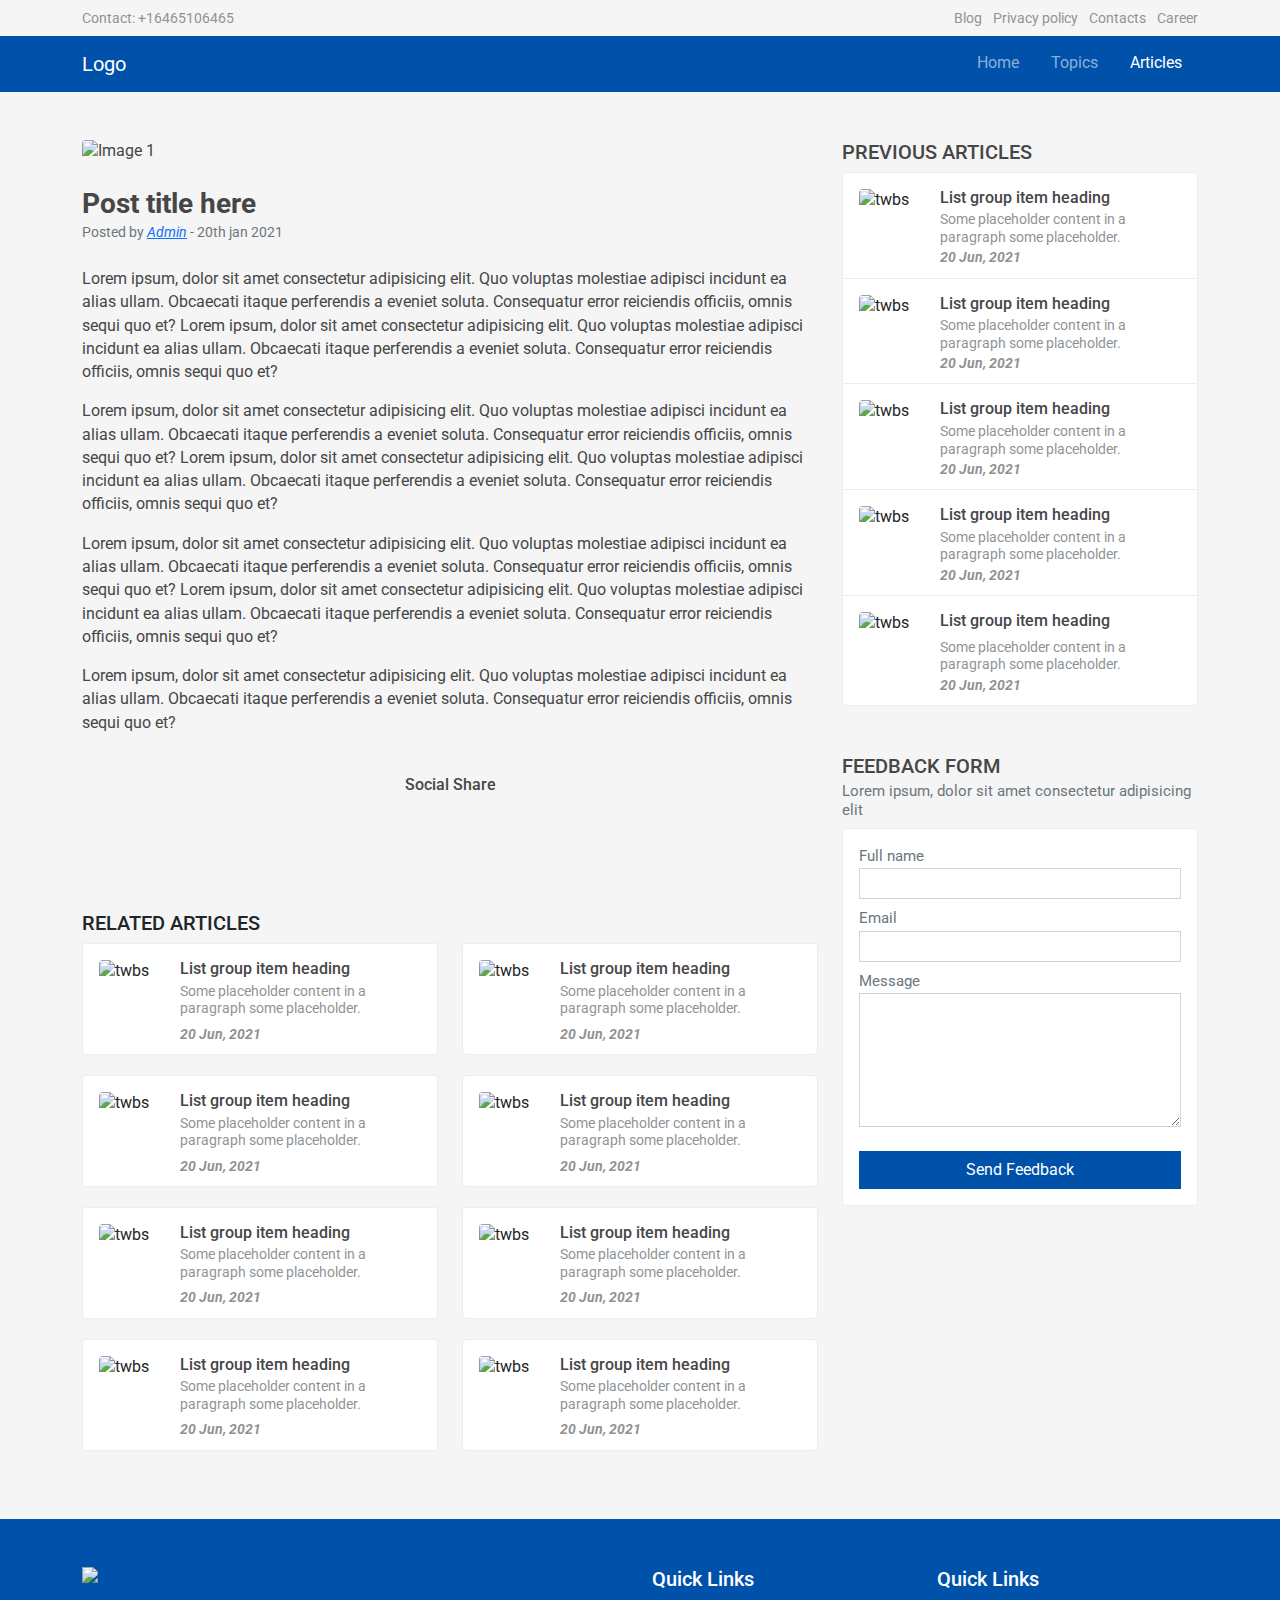
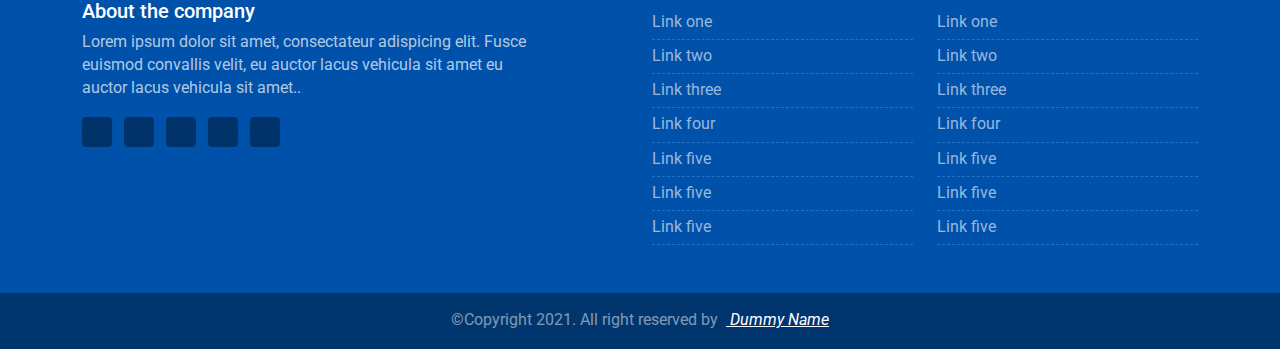
==== commit ec1b1e4c: "BLUBIRD-121 Added footer links area and footer bottom design" ====
--- a/article-details.html
+++ b/article-details.html
@@ -333,49 +333,76 @@
                 </div>
             </div>
         </div>
-        <div class="demo-pane text-center">
-            <div class="bg-white py-5">
-                <div class="container">
-                   <span class="text-black-50"> Lorem ipsum dolor, sit amet consectetur adipisicing elit. Sint libero deserunt nemo voluptatum voluptas ducimus aspernatur ex molestias magnam, quos sed. Voluptatibus expedita veniam nulla eius sapiente ullam illum facere.</span>
+    </main>    
+    <!-- end main content  -->
+
+
+
+
+   <!-- footer area  -->
+   <footer class="footer mt-auto">
+    <div class="container">
+        <div class="footer-top py-5">
+            <div class="row gax-5">
+                <div class="col-md-5 col-sm-8 col-lg-5 col-xl-5">
+                    <a href="javascript: void(0)">
+                        <img class="brand-logo mb-3" src="https://cdn.cdnlogo.com/logos/a/2/autit.svg">
+                    </a>
+                    <h1 class="text-white fs-5">About the company</h1>
+                    <p class="footer-company-about">
+                        Lorem ipsum dolor sit amet, consectateur adispicing elit. Fusce euismod convallis velit, eu auctor lacus vehicula sit amet eu auctor lacus vehicula sit amet..
+                    </p>
+    
+                    <div class="footer-icons">
+                        <a href="javascript: void(0)" class="list-inline-item facebook"><ion-icon name="logo-facebook"></ion-icon></a>
+                        <a href="javascript: void(0)" class="list-inline-item twitter"><ion-icon name="logo-twitter"></ion-icon></a>
+                        <a href="javascript: void(0)" class="list-inline-item linkedin"><ion-icon name="logo-linkedin"></ion-icon></a>
+                        <a href="javascript: void(0)" class="list-inline-item pinterest"><ion-icon name="logo-pinterest"></ion-icon></a>
+                        <a href="javascript: void(0)" class="list-inline-item youtube"><ion-icon name="logo-youtube"></ion-icon></a>
+                    </div>
                 </div>
-            </div>
-            <div class="theme-dark py-5">
-                <div class="container">
-                    <span class="text-white"> Lorem ipsum dolor, sit amet consectetur adipisicing elit. Sint libero deserunt nemo voluptatum voluptas ducimus aspernatur ex molestias magnam, quos sed. Voluptatibus expedita veniam nulla eius sapiente ullam illum facere.</span>
+                <div class="offset-xl-1 offset-lg-1 offset-md-1 col-md-3 col-lg-3 col-sm-4 col-xl-3">
+                    <div class="links-widget">
+                        <h1 class="text-white fs-5">Quick Links</h1>
+                        <a href="javascript: void(0)">Link one</a>
+                        <a href="javascript: void(0)">Link two</a>
+                        <a href="javascript: void(0)">Link three</a>
+                        <a href="javascript: void(0)">Link four</a>
+                        <a href="javascript: void(0)">Link five</a>
+                        <a href="javascript: void(0)">Link five</a>
+                        <a href="javascript: void(0)">Link five</a>
+                    </div>
+                </div>
+                <div class="col-md-3 col-lg-3 col-sm-4 col-xl-3">
+                    <div class="links-widget">
+                        <h1 class="text-white fs-5">Quick Links</h1>
+                        <a href="javascript: void(0)">Link one</a>
+                        <a href="javascript: void(0)">Link two</a>
+                        <a href="javascript: void(0)">Link three</a>
+                        <a href="javascript: void(0)">Link four</a>
+                        <a href="javascript: void(0)">Link five</a>
+                        <a href="javascript: void(0)">Link five</a>
+                        <a href="javascript: void(0)">Link five</a>
+                    </div>
                 </div>
             </div>
         </div>
-
-        <div class="cta-pane py-5 text-center bg-light">
-            <div class="container">
-                <button type="button" class="btn btn-primary btn-lg rounded-0 fs-6">Action Button</button>
-                <p class="text-muted mt-4 mb-0">
-                    Lorem ipsum dolor sit amet consectetur adipisicing elit. Quos placeat unde nihil dolore cupiditate? <br> 
-                    Quasi tenetur quo perspiciatis possimus repellat debitis. 
-                </p>
-            </div>
+    </div>
+
+    <div class="footer-bottom bg-darkblue py-3">
+        <div class="container text-center">
+            <span class="text-white-50">&copy;Copyright 2021. All right reserved by &nbsp;<a class="text-white" href="javascript: void(0)"> Dummy Name</a>   </span>
         </div>
-    </main>    
-    <!-- end main content  -->
-
-
-
-
-    <!-- footer area  -->
-    <footer class="footer mt-auto py-3 bg-dark">
-        <div class="container text-center">
-          <span class="text-white-50">&copy;Copyright 2021. All right reserved by &nbsp;<a href="javascript: void(0)"> Dummy Name</a>   </span>
-        </div>
-    </footer>
-    <!-- end footer area  -->
-    
-
-    <!-- footer scripts -->
-    <script src="assets/library/bootstrap-5/bootstrap.bundle.min.js"></script>
-    
-    
-    <!-- Icons library -->
-    <script type="module" src="https://unpkg.com/ionicons@5.5.2/dist/ionicons/ionicons.esm.js"></script>
-    <script nomodule src="https://unpkg.com/ionicons@5.5.2/dist/ionicons/ionicons.js"></script>
+    </div>
+</footer>
+<!-- end footer area  -->
+
+
+<!-- footer scripts -->
+<script src="assets/library/bootstrap-5/bootstrap.bundle.min.js"></script>
+
+<!-- Icons library -->
+<script type="module" src="https://unpkg.com/ionicons@5.5.2/dist/ionicons/ionicons.esm.js"></script>
+<script nomodule src="https://unpkg.com/ionicons@5.5.2/dist/ionicons/ionicons.js"></script>
 </body>
 </html>--- a/assets/css/main.css
+++ b/assets/css/main.css
@@ -64,6 +64,10 @@
     background-color: var(--theme-blue) !important;
     border: 1px solid var(--theme-blue) !important;
 }
+.btn-primary:hover{
+    background-color: #056ee1 !important;
+    border: 1px solid #056ee1 !important;
+}
 .btn-outline-primary{
     border: 1px solid var(--theme-blue);
     color: var(--theme-blue);
@@ -84,7 +88,7 @@
 
 /* home page css */
 .hero-banner{
-    background-color: #282828;
+    background-color: #101010c7;
     min-height: 550px;
     background-size: cover;
     background-blend-mode: overlay;
@@ -94,6 +98,11 @@
 }
 .hero-banner  .hero-caption .btn{
     padding: 0.8rem 2rem;
+    box-shadow: 0 0 35px #00000099;
+    border: 1px solid #3294ff !important;
+}
+.hero-banner  .hero-caption .btn:hover{
+    box-shadow: 0 0 35px #003f84;
 }
 .text-white-80 {
     color: rgba(255,255,255,.8)!important;
@@ -196,10 +205,7 @@
     background-color: #d6ebff;
 }
 
-footer a{
-    color: #fff;
-    font-style: italic;
-}
+
 
 .main-navbar-wrapper{
     padding-top: 0 !important;
@@ -266,3 +272,51 @@
     border: 1px solid #73737321 !important;
     padding: 1rem
 }
+
+
+/* footer css  */
+footer a{
+    color: rgba(255,255,255,0.6);
+    font-style: italic;
+}
+
+footer{
+    background-color: var(--theme-blue);
+    color: rgba(255,255,255,0.7)
+}
+
+.footer-icons a{
+    width: 30px;
+    height: 30px;
+    display: inline-flex;
+    justify-content: center;
+    align-items: center;
+    background-color: #00336a;
+    color: #ffffff;
+    border-radius: 4px;
+}
+.footer-icons a:hover{
+    color: var(--theme-blue);
+}
+.brand-logo{
+    width: 80px;
+}
+
+.links-widget a{
+    display: block;
+    text-decoration: none;
+    font-style: normal;
+    padding: 5px 0;
+    border-bottom: 1px dashed #2372c8;
+}
+.links-widget h1{
+    margin-bottom: 15px;
+}
+.links-widget a:hover{
+   color: #fff;
+}
+
+.bg-darkblue{
+    background-color: #00356e;
+}
+/* end footer css  */
